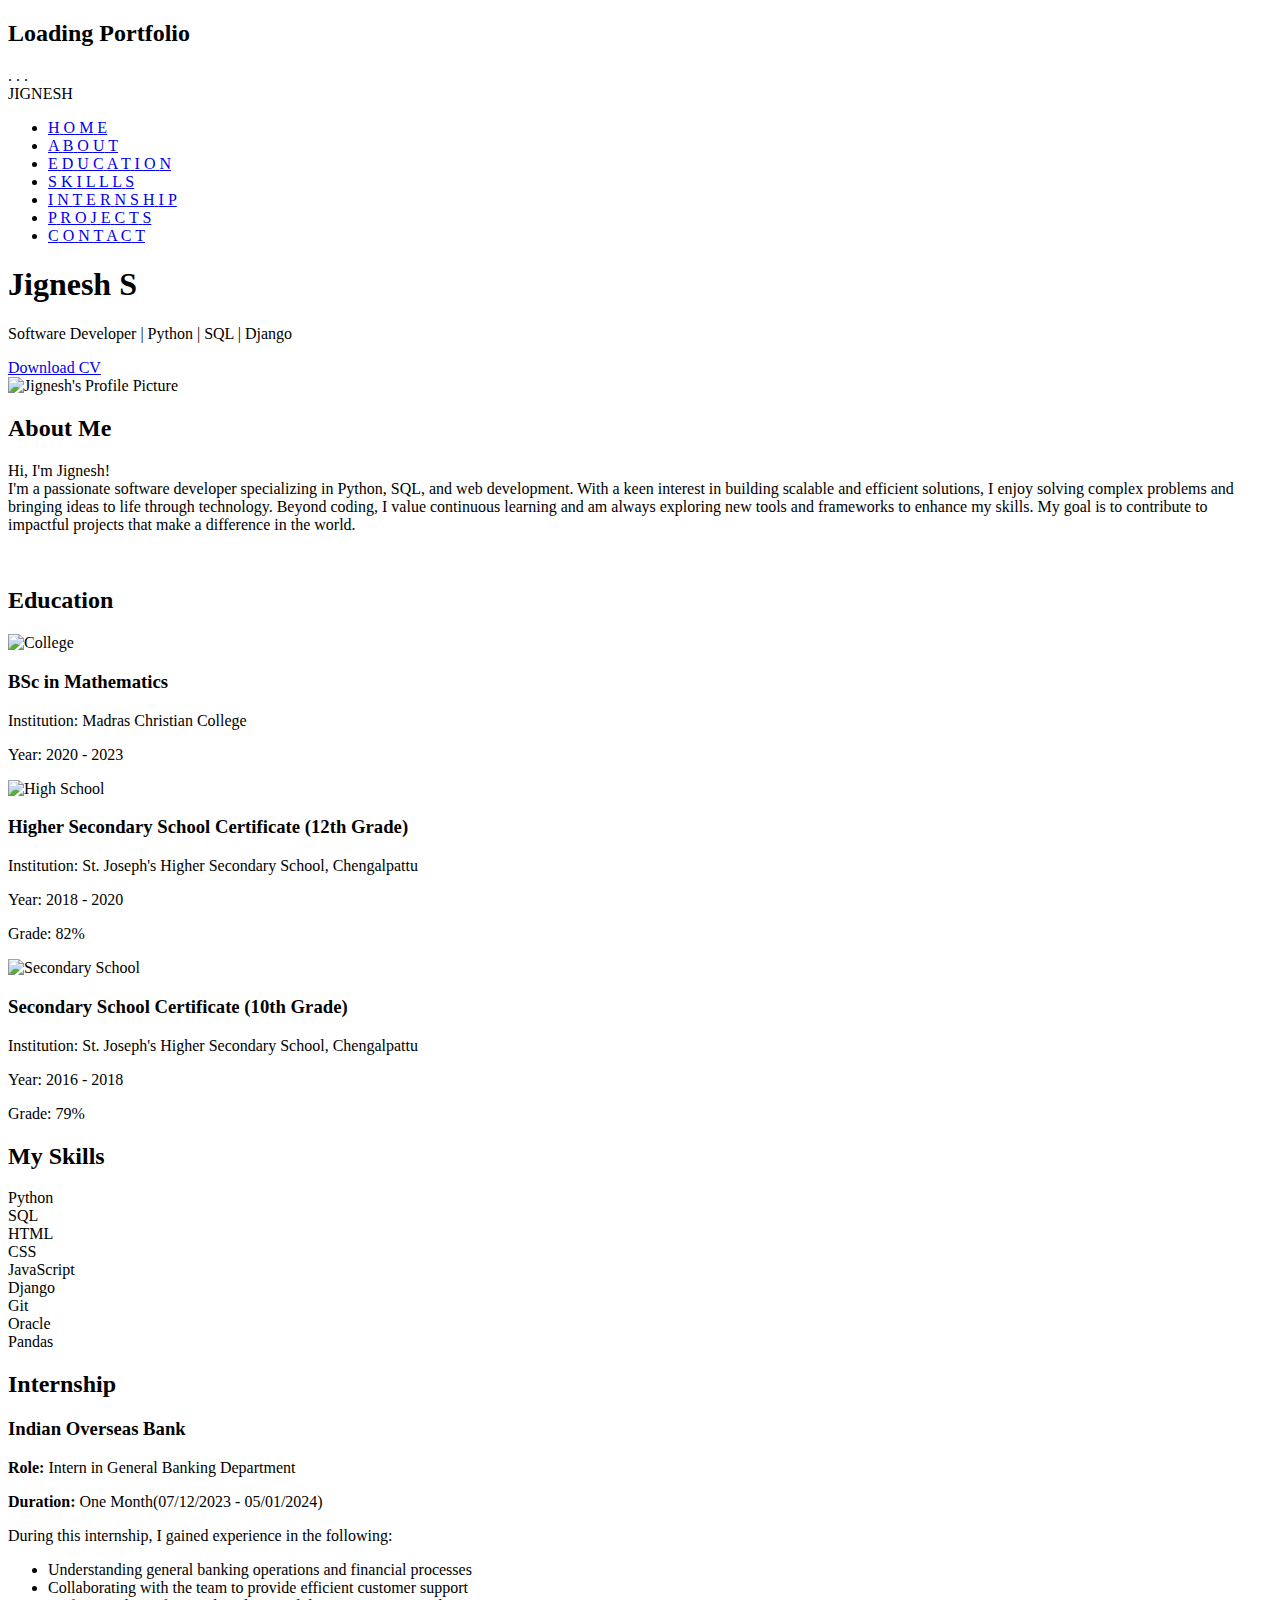
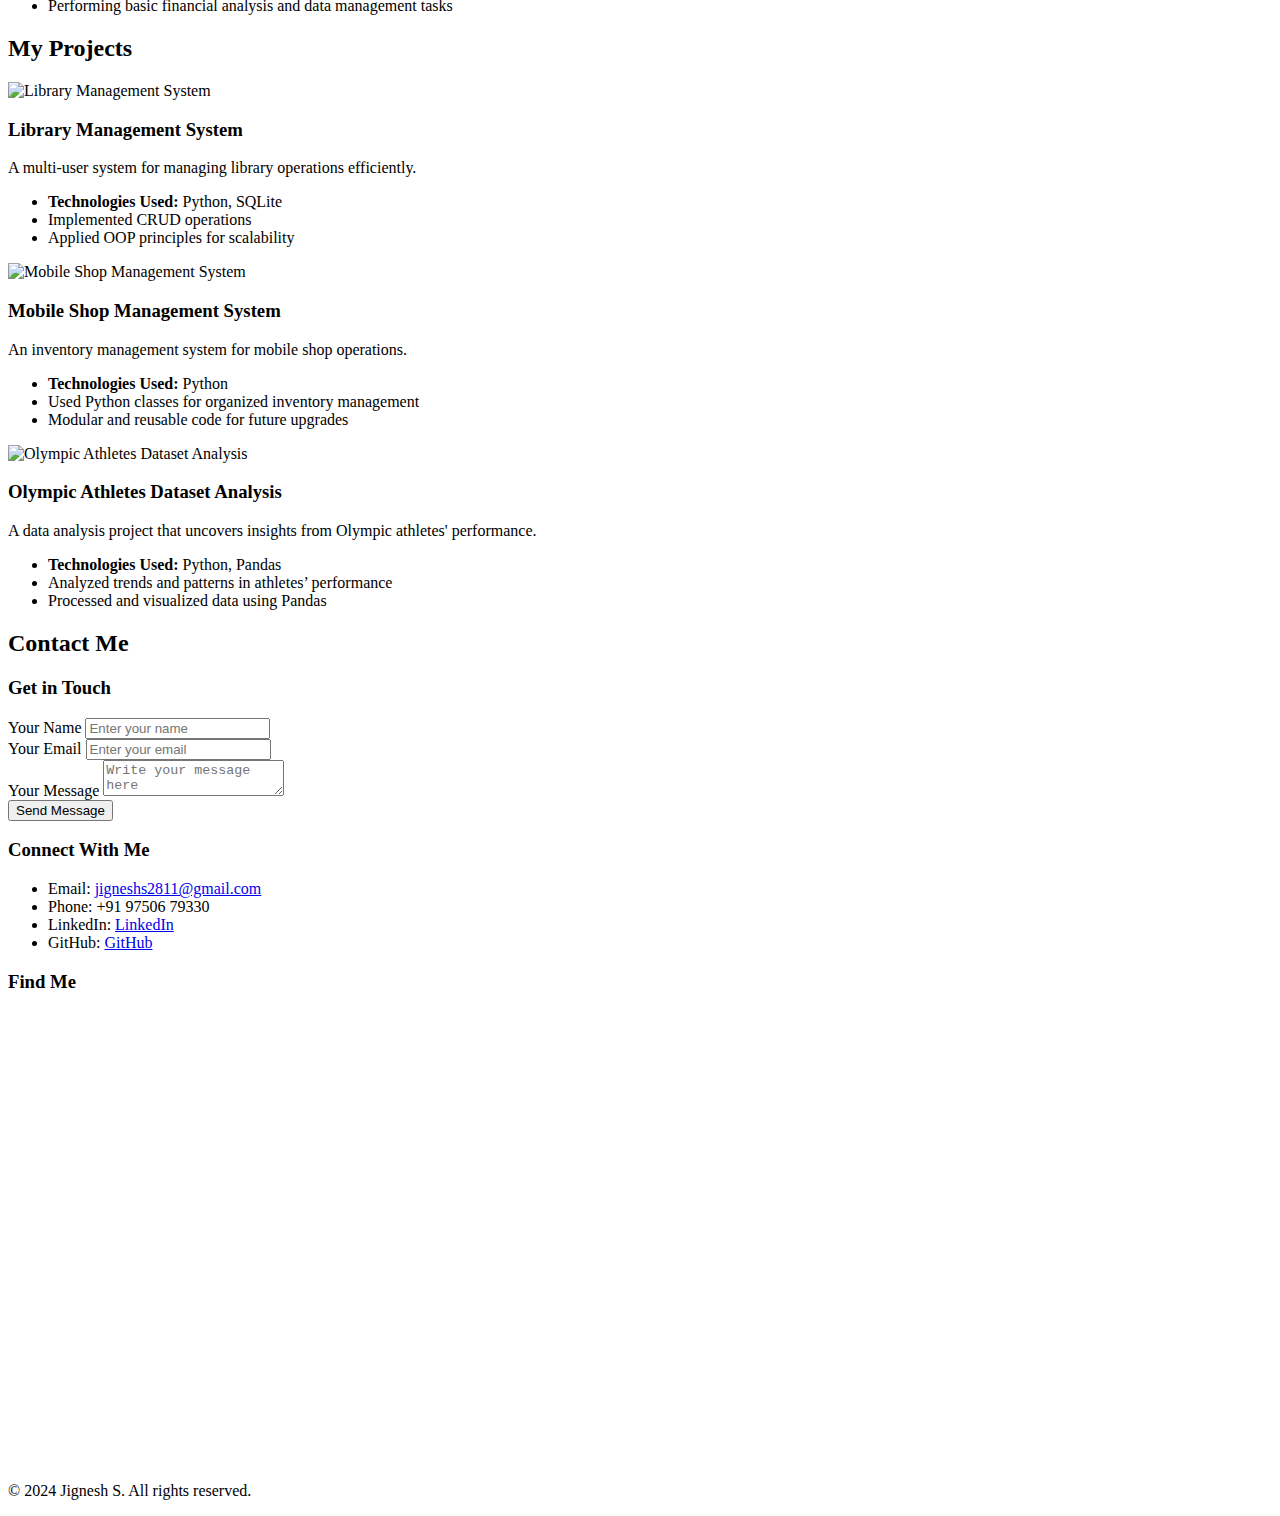
==== HTML/index.html @ a31beb32 "created css , created html and creted js" ====
<!DOCTYPE html>
<html lang="en">
<head>
  <meta charset="UTF-8">
  <meta name="viewport" content="width=device-width, initial-scale=1.0">
  <link rel="icon" href="../Assets/icon.png" type="image/png">
  <title>Jignesh's Protfolio</title>
  <link rel="stylesheet" href="../CSS/style.css">
  <link rel="stylesheet" href="../CSS/sidebar.css">
  <link rel="stylesheet" href="../CSS/loading.css">
</head>
<body>

  <div class="cursor"></div>

 <!-- Loading Screen -->
 <div id="loading-screen" class="loading-screen">
  <div class="loader"></div>
  <div class="loading-dots">
    <h2>Loading Portfolio </h2>
    <span>.</span>
    <span>.</span>
    <span>.</span>
  </div>
</div>

<!-- Main Content -->
<div id="main-content" class="hidden">
  <div class="main-container">
    <!-- Sticky Sidebar Navigation -->
     
    <div class="sidebar">
      <header class="branding">

        JIGNESH
      </header>
      
        <ul>
          <li>
            <a href="#home" id="home-link">
              <div class="menu-item">
                <span>H</span>
                <span>O</span>
                <span>M</span>
                <span>E</span>
            </div>
          </a>
        </li>
          <li>
            <a href="#about" id="about-link">
              <div class="menu-item">
                <span>A</span>
                <span>B</span>
                <span>O</span>
                <span>U</span>
                <span>T</span>
            </div>
          </a>
        </li>
          <li>
            <a href="#education" id="education-link">
              <div class="menu-item">
                <span>E</span>
                <span>D</span>
                <span>U</span>
                <span>C</span>
                <span>A</span>
                <span>T</span>
                <span>I</span>
                <span>O</span>
                <span>N</span>
            </div>
          </a>
        </li>
        <li>
          <a href="#skills" id="skills-link" class="nav-link">
            <div class="menu-item" data-section="skills">
              <span>S</span>
              <span>K</span>
              <span>I</span>
              <span>L</span>
              <span>L</span>
              <span>L</span>
              <span>S</span>
          </div>
        </a>
      </li>
        <li>
          <a href="#internship" id="internship-link">
            <div class="menu-item">
              <span>I</span>
              <span>N</span>
              <span>T</span>
              <span>E</span>
              <span>R</span>
              <span>N</span>
              <span>S</span>
              <span>H</span>
              <span>I</span>
              <span>P</span>
          </div>
        </a>
      </li>
        <li>
          <a href="#projects" id="project-link">
            <div class="menu-item">
              <span>P</span>
              <span>R</span>
              <span>O</span>
              <span>J</span>
              <span>E</span>
              <span>C</span>
              <span>T</span>
              <span>S</span>
          </div>
        </a>
      </li>
      <li>
        <a href="#contact" id="contact-link">
          <div class="menu-item">
            <span>C</span>
            <span>O</span>
            <span>N</span>
            <span>T</span>
            <span>A</span>
            <span>C</span>
            <span>T</span>
          </div>
        </a>
      </li>
    </ul>
  </div>
      

    <!-- Main Header Section -->
    <header class="content" id="home">
      <h1>Jignesh S</h1>
      <p>Software Developer | Python | SQL | Django</p>
    </header>
    <div class="cta">
      <a href="../Assets/JIGNESH 1.pdf" class="btn" download="jignesh.pdf">Download CV</a>
    </div>
  </div>
  <div class="about-right">
    <img src="../Assets/20240312_142357.jpg" alt="Jignesh's Profile Picture" class="profile-img">
  </div>

  <!-- About Me Section -->
  <section id="about">
    <div class="about-section" id="about-section">
      <div class="about-left">
        <h2>About Me</h2>
        <p class="content-1">
          Hi, I'm Jignesh! <br>
          I'm a passionate software developer specializing in Python, SQL, and web development. With a keen interest in building scalable and efficient solutions, I enjoy solving complex problems and bringing ideas to life through technology.
          Beyond coding, I value continuous learning and am always exploring new tools and frameworks to enhance my skills. My goal is to contribute to impactful projects that make a difference in the world.
        </p>
      </div>
      <div class="about-right">
        <p id="para">
        <img src="../Assets/Jignesh ..jpg" alt="" id="photo">
      </p>
      </div>
    </div>
  </section>


  <section id="education">
  <div class="education-section" id="education-section">
  <h2>Education</h2>
  <div class="education-grid" class="content-1">
    <!-- Education Item 1 -->
    <div class="education-item" id="item-1">
      <img src="../Assets/college.jpg" alt="College" class="education-img" />
      <div class="education-details">
        <h3>BSc in Mathematics</h3>
        <p>Institution: Madras Christian College</p>
        <p>Year: 2020 - 2023</p>
      </div>
    </div>

    <!-- Education Item 2 -->
    <div class="education-item" id="item-2">
      <img src="../Assets/school.jpg" alt="High School" class="education-img" />
      <div class="education-details">
        <h3>Higher Secondary School Certificate (12th Grade)</h3>
        <p>Institution: St. Joseph's Higher Secondary School, Chengalpattu</p>
        <p>Year: 2018 - 2020</p>
        <p>Grade: 82%</p>
      </div>
    </div>

    <!-- Education Item 3 -->
    <div class="education-item" id="item-3">
      <img src="../Assets/school.jpg" alt="Secondary School" class="education-img" />
      <div class="education-details">
        <h3>Secondary School Certificate (10th Grade)</h3>
        <p>Institution: St. Joseph's Higher Secondary School, Chengalpattu</p>
        <p>Year: 2016 - 2018</p>
        <p>Grade: 79%</p>
      </div>
    </div>
  </div>
</div>

    </div>
    
  </section>

   <section class="skills" id="skills">
  <h2>My Skills</h2>
  <div class="skill">
    <span>Python</span>
    <div class="progress-bar">
      <div class="progress" style="--width: 90%;"  data-width="90%"></div>
    </div>
  </div>
  <div class="skill">
    <span>SQL</span>
    <div class="progress-bar">
      <div class="progress" style="--width: 90%;"  data-width="90%"></div>
    </div>
  </div>
  <div class="skill">
    <span>HTML</span>
    <div class="progress-bar">
      <div class="progress" style="--width: 95%;" data-width="95%" ></div>
    </div>
  </div>
  <div class="skill">
    <span>CSS</span>
    <div class="progress-bar">
      <div class="progress" style="--width: 85%;"  data-width="85%"></div>
    </div>
  </div>
  <div class="skill">
    <span>JavaScript</span>
    <div class="progress-bar">
      <div class="progress" style="--width: 80%;"  data-width="80%"></div>
    </div>
  </div>
  <div class="skill">
    <span>Django</span>
    <div class="progress-bar">
      <div class="progress" style="--width: 75%;" data-width="75%" ></div>
    </div>
  </div>
  <div class="skill">
    <span>Git</span>
    <div class="progress-bar">
      <div class="progress" style="--width: 75%;" data-width="75%" ></div>
    </div>
  </div>
  <div class="skill">
    <span>Oracle</span>
    <div class="progress-bar">
      <div class="progress" style="--width: 85%;" data-width="85%"></div>
    </div>
  </div>
  <div class="skill">
    <span>Pandas</span>
    <div class="progress-bar">
      <div class="progress" style="--width: 75%;" data-width="75%" ></div>
    </div>
  </div>
</section>

    </section>


    <section class="internship" id="internship">
      <h2>Internship</h2>
      <div class="internship-container">
        <!-- Internship 1 -->
        <div class="internship-card">
          <h3>Indian Overseas Bank</h3>
          <p><strong>Role:</strong> Intern in General Banking Department</p>
          <p><strong>Duration:</strong> One Month(07/12/2023 - 05/01/2024)</p>
          <p>
            During this internship, I gained experience in the following:
            <ul>
              <li>Understanding general banking operations and financial processes</li>
              <li>Collaborating with the team to provide efficient customer support</li>
              <li>Performing basic financial analysis and data management tasks</li>
            </ul>
          </p>
        </div>
     </div>
    </section>


    <section id="projects">
      <section id="projects">
        <h2 id="heading">My Projects</h2>
        <div class="projects-container">
          <!-- Library Management System -->
          <div class="project-card">
            <img src="../Assets/janko-ferlic-sfL_QOnmy00-unsplash.jpg" alt="Library Management System" />
            <h3>Library Management System</h3>
            <p>A multi-user system for managing library operations efficiently.</p>
            <ul>
              <li><strong>Technologies Used:</strong> Python, SQLite</li>
              <li>Implemented CRUD operations</li>
              <li>Applied OOP principles for scalability</li>
            </ul>
          </div>
      
          <!-- Mobile Shop Management System -->
          <div class="project-card">
            <img src="../Assets/5.jpg" alt="Mobile Shop Management System" />
            <h3>Mobile Shop Management System</h3>
            <p>An inventory management system for mobile shop operations.</p>
            <ul>
              <li><strong>Technologies Used:</strong> Python</li>
              <li>Used Python classes for organized inventory management</li>
              <li>Modular and reusable code for future upgrades</li>
            </ul>
          </div>
      
          <!-- Olympic Athletes Dataset Analysis -->
          <div class="project-card">
            <img src="../Assets/markus-spiske-iar-afB0QQw-unsplash.jpg" alt="Olympic Athletes Dataset Analysis" />
            <h3>Olympic Athletes Dataset Analysis</h3>
            <p>A data analysis project that uncovers insights from Olympic athletes' performance.</p>
            <ul>
              <li><strong>Technologies Used:</strong> Python, Pandas</li>
              <li>Analyzed trends and patterns in athletes’ performance</li>
              <li>Processed and visualized data using Pandas</li>
            </ul>
          </div>
        </div>
      </section>
      
    </section>

      <!-- Contact Section -->
       <section id="contact-1">
<section id="contact">
  <h2 class="section-title">Contact Me</h2>

  <!-- Container for contact form and details -->
  <div class="contact-container">
    <!-- Contact Form -->
    <div class="contact-form">
      <h3>Get in Touch</h3>
      <form id="contact-form">
        <div class="form-group">
          <label for="name">Your Name</label>
          <input type="text" id="name" name="name" placeholder="Enter your name" required />
        </div>
        <div class="form-group">
          <label for="email">Your Email</label>
          <input type="email" id="email" name="email" placeholder="Enter your email" required />
        </div>
        <div class="form-group">
          <label for="message">Your Message</label>
          <textarea id="message" name="message" placeholder="Write your message here" required></textarea>
        </div>
        <button type="submit">Send Message</button>
      </form>
    </div>

    <!-- Contact Info -->
    <div class="contact-info">
      <h3>Connect With Me</h3>
      <ul>
        <li>Email: <a href="mailto:jigneshs2811@gmail.com">jigneshs2811@gmail.com</a></li>
        <li>Phone: +91 97506 79330</li>
        <li>LinkedIn: <a href="https://www.linkedin.com/in/jignesh2811/" target="_blank">LinkedIn</a></li>
        <li>GitHub: <a href="https://github.com/your-profile" target="_blank">GitHub</a></li>
      </ul>
    </div>
  </div>
</section>
</section>

      
        <!-- Optional: Embed Map (if needed) -->
        <div class="map-container">
          <h3>Find Me</h3>
          <iframe src="https://www.google.com/maps/embed?pb=YOUR_MAP_LINK_HERE" width="600" height="450" frameborder="0" style="border:0" allowfullscreen></iframe>
        </div>
      </section>
      

    <footer>
      <p>© 2024 Jignesh S. All rights reserved.</p>
    </footer>
  </div>


  <script src="../JS/scripts.js"></script>
  
</body>
</html>
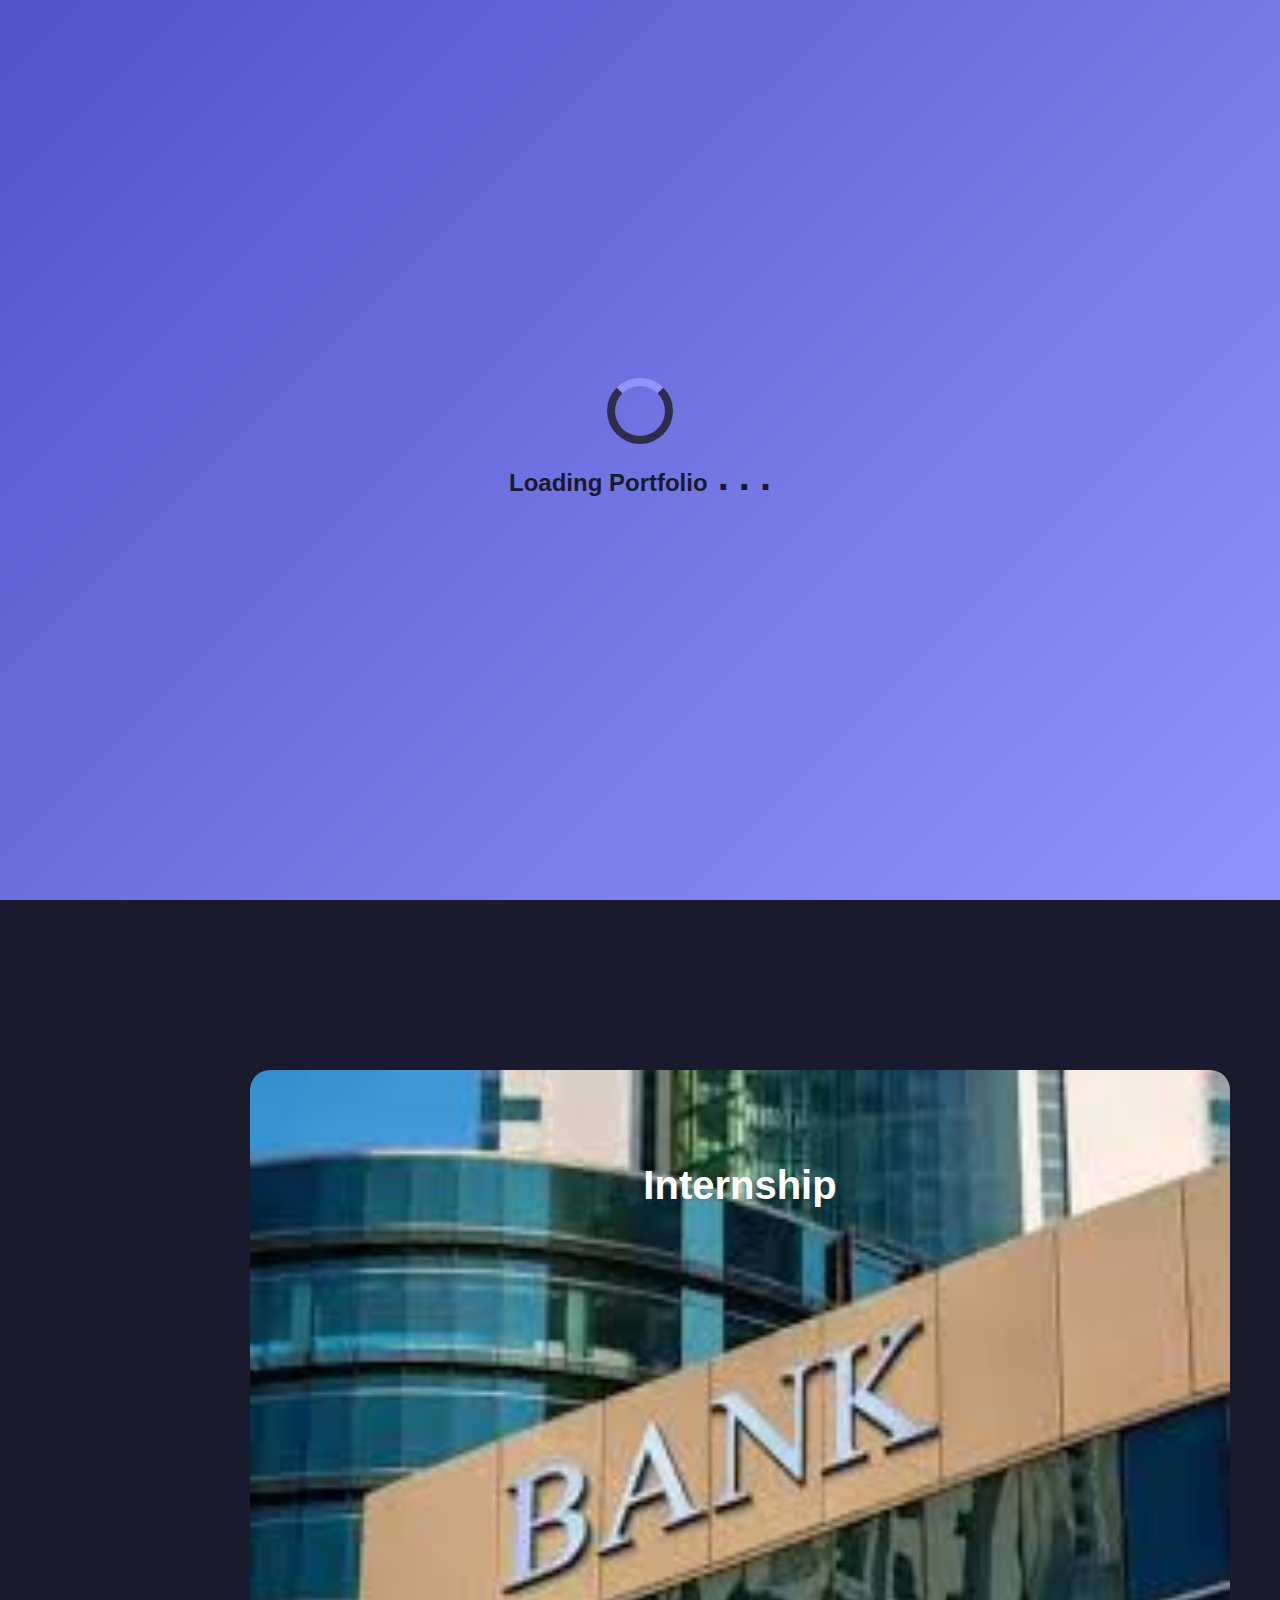
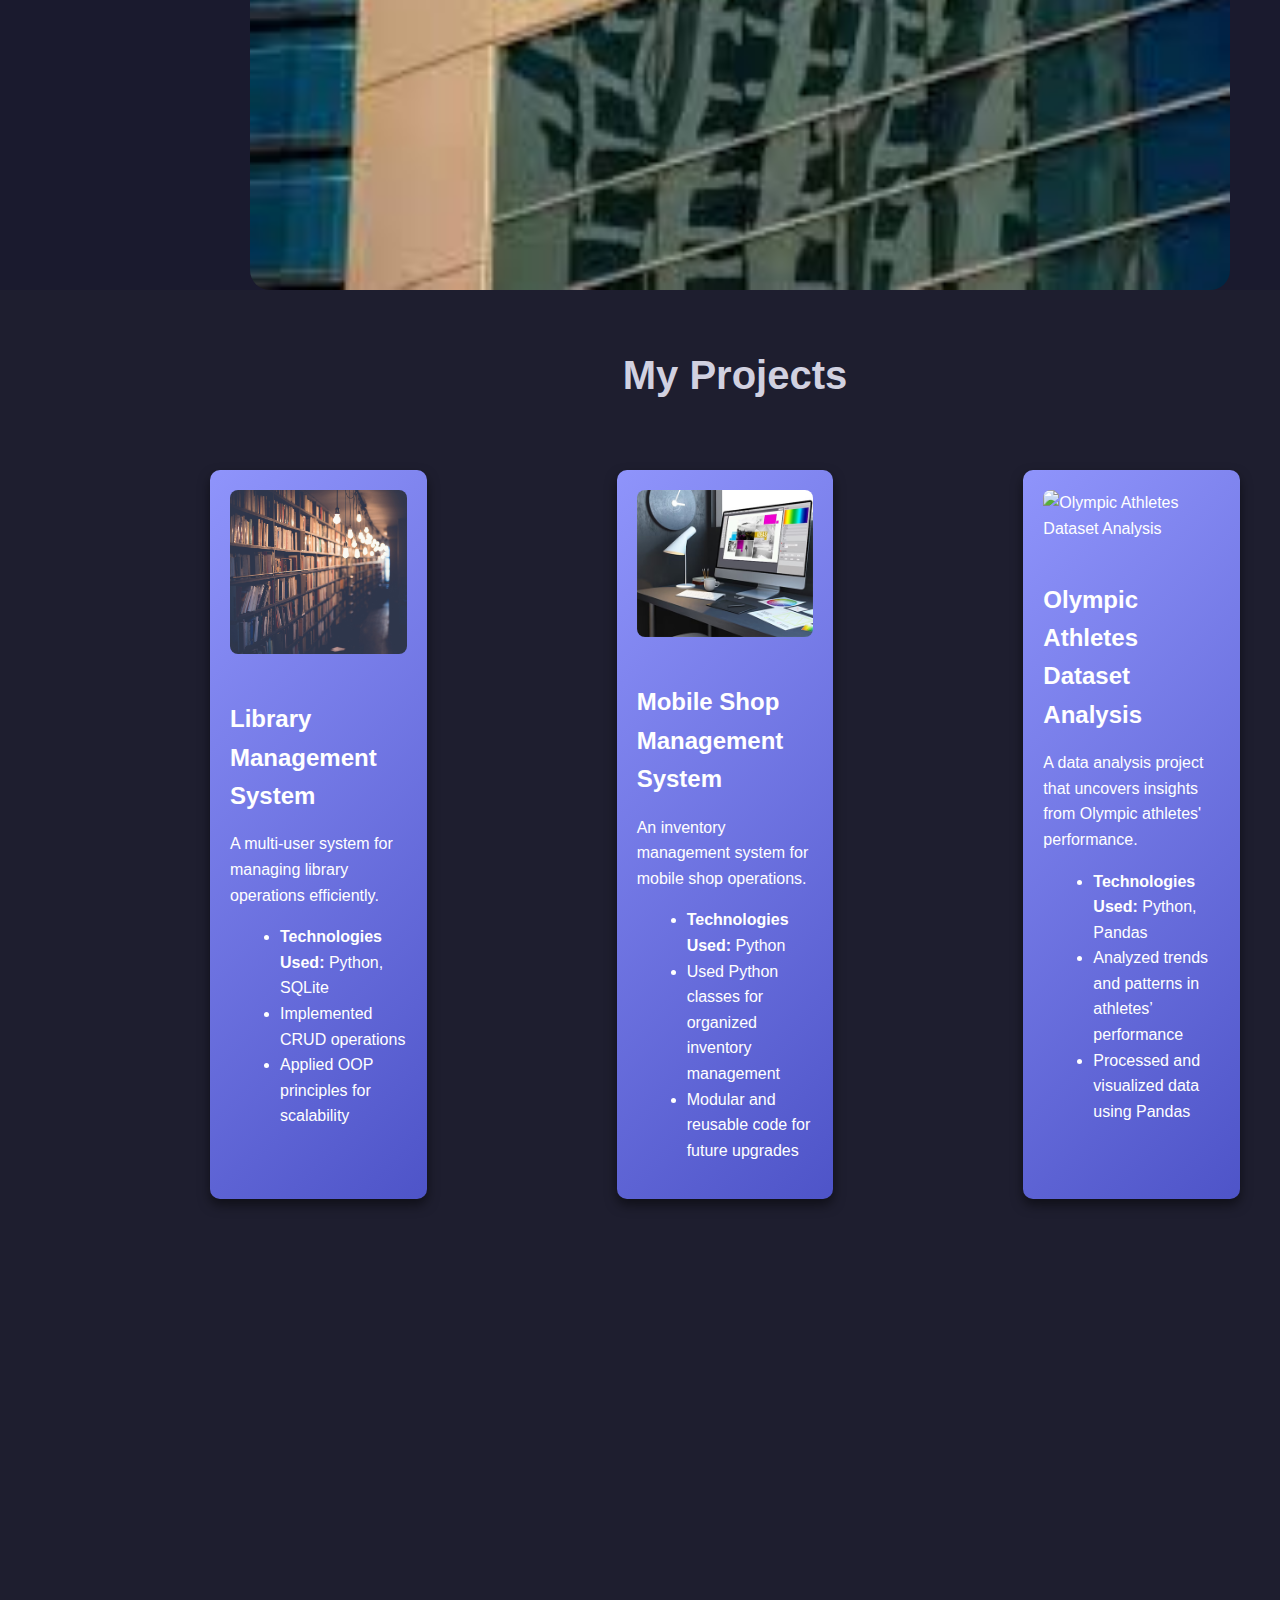
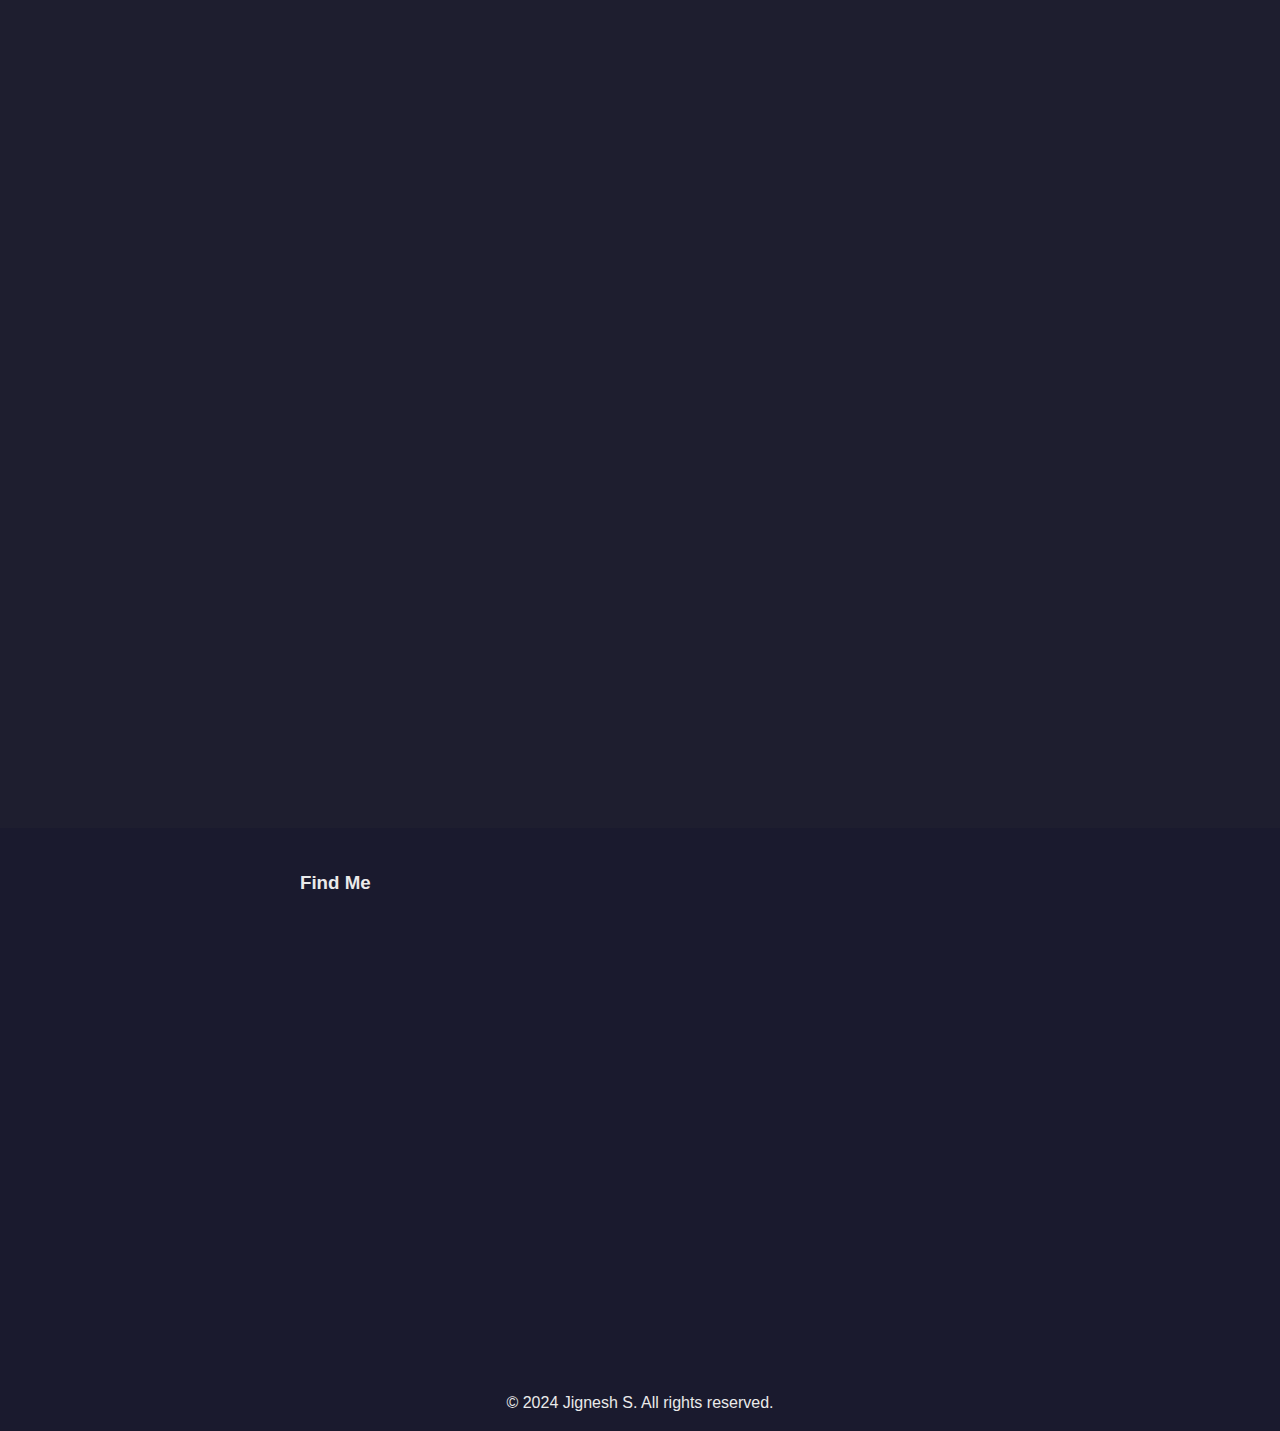
==== commit 8b6f8540: "image1, image2, image3, resume, image4, image5, image6, image7, image8, image9, image10, image11, im" ====
--- a/HTML/index.html
+++ b/HTML/index.html
@@ -6,7 +6,7 @@
   <link rel="icon" href="../Assets/icon.png" type="image/png">
   <title>Jignesh's Protfolio</title>
   <link rel="stylesheet" href="../CSS/style.css">
-  <link rel="stylesheet" href="../CSS/sidebar.css">
+  <link rel="stylesheet" href="../CSS/sildebar.css">
   <link rel="stylesheet" href="../CSS/loading.css">
 </head>
 <body>
@@ -389,7 +389,7 @@
   </div>
 
 
-  <script src="../JS/scripts.js"></script>
+  <script src="../JS/scirpts.js"></script>
   
 </body>
 </html>--- a/CSS/style.css
+++ b/CSS/style.css
@@ -0,0 +1,665 @@
+/* General Styles */
+body {
+    margin: 0;
+    font-family: 'Poppins', sans-serif;
+    line-height: 1.6;
+    background: #1a1a2e; 
+    color: #eaeaea; /* Light text color for readability */
+    /* overflow: hidden; */
+    scroll-behavior: smooth;
+    /* cursor: pointer; */
+  }
+  
+  html {
+    scroll-behavior: smooth;
+  }
+  
+  .cursor {
+    position: fixed;
+    top: 0;
+    left: 0;
+    width: 30px;
+    height: 30px;
+    background-color: rgba(255, 255, 255, 0.2);
+    border: 2px solid rgba(255, 255, 255, 0.5);
+    border-radius: 50%;
+    pointer-events: none; /* Prevent interaction with the circle */
+    transition: transform 0.1s ease-out; /* Smooth movement */
+    z-index: 1000;
+    transform: translate(-50%, -50%);
+    /* box-shadow: 0 0 10px rgba(255, 255, 255, 0.8); */
+  }
+   
+  
+  .content {
+    flex: 1;
+    display: flex;
+    flex-direction: column;
+    justify-content: center;
+    align-items: center;
+    text-align: center;
+    background: #232343; /* Dark background */
+    color: #eaeaea; /* Light text color */
+    padding: 0px;
+  }
+  
+  .content h1 {
+    font-size: 3.5rem;
+    margin-bottom: 10px;
+  }
+  
+  .content p {
+    font-size: 1.5rem;
+    font-weight: 300;
+  }
+  
+  /* About Section */
+  .about-section {
+    display: flex;
+    justify-content: center;
+    align-items: center;
+    text-align: center;
+    background: linear-gradient(135deg, #8f94fb, #4e54c8); /* Darker section background */
+    border-radius: 10px;
+    box-shadow: 0px 5px 10px rgba(0, 0, 0, 0.6); /* Dark shadow */
+    /* margin: 200px; */
+    height: 90vh;
+    margin-left: 250px;
+    margin-right: 50px;
+    transition: box-shadow 0.3s ease, background 0.3s ease;
+    position: relative;
+    margin-top: 0px;
+    
+  }
+  
+  .about-section:hover {
+    background: linear-gradient(135deg, #4e54c8, #8f94fb); /* Reverse the gradient on hover */
+  }
+  
+  .cta .btn {
+    position: absolute;
+    left: 45%;
+    bottom: 27%;
+    display: flex;
+    justify-content: center;
+    /* display: inline-block; */
+    padding: 10px 20px;
+    margin-right: 10px;
+    background-color: rgba(143, 148, 251, 0.6);
+    color: #fff;
+    text-decoration: none;
+    border-radius: 5px;
+    font-weight: bold;
+  }
+  
+  
+  #about{
+    height: 120vh;
+    /* flex: 1; */
+    display: flex;
+    justify-content: center;
+    align-items: center;
+    text-align: center;
+    /* margin-top: 50px; */
+  }
+  
+  .about-left {
+    flex: 1;
+    padding: 20px;
+    color: #eaeaea;
+  }
+  
+  .about-left h2 {
+    color: #333; 
+    margin-bottom: 20px;
+    text-transform: uppercase;
+    letter-spacing: 2px;
+    font-size: 2rem;
+  }
+  
+  .about-left p {
+    font-size: 1.2rem;
+    color: #d1d1e0; 
+  } 
+  
+  .about-right{
+    margin-right: 10px;
+  }
+  
+  
+  #photo{
+    width: 20vw;
+    height: 60vh;
+    border-radius: 10px;
+    border-bottom: 15px solid #232343;
+    border-right: 15px solid #232343;
+    animation: zoominout 3s ease-in-out infinite;
+    transform: scale(1.05); 
+  
+  }
+  
+  
+  .profile-img {
+    position: absolute;
+    top: 30%;
+    right: 5%;
+    width: 300px;
+    height: 350px;
+    border-radius: 50%; /* Makes it circular */
+    border: 6px solid #8f94fb; /* Vibrant border */
+    box-shadow: 0 8px 16px rgba(143, 148, 251, 0.6); /* Colored shadow */
+    animation: moveUpDown 3s ease-in-out infinite; /* Apply animation */
+    background-image: url(../Assets/banner_shape.png);
+    background-attachment: fixed;
+  }
+  
+  
+  @keyframes moveUpDown {
+    0%{
+      transform: translateY(0);
+    }
+    50%{
+      transform: translateY(-20px);
+    }
+    100%{
+      transform: translateY(0);
+    }
+    
+  }
+  
+  
+  
+  /* Keyframes for Up and Down Movement */
+  @keyframes zoominout {
+    0% {
+      transform: scale(1); /* Start at original position */
+    }
+    50% {
+      transform: scale(1.05); /* Move up */
+    }
+    100% {
+      transform: scale(1); /* Move back to the original position */
+    }
+  }
+  
+  @keyframes rotate {
+    0% {
+      transform: rotatey(0deg);
+    }
+    100% {
+      transform: rotatey(360deg);
+    }
+  }
+  
+  /* Education Section */
+  .education-section {
+    /* display: none; */
+    position: relative;
+    margin-left: 250px;
+    margin-right: 50px;
+    /* margin-top: 53px; */
+    margin-bottom: 20px;
+    padding: 40px;
+    background: linear-gradient(135deg, rgba(143, 148, 251, 0.9), rgba(78, 84, 200, 0.9)); /* Stronger gradient */
+    border-radius: 10px;
+    box-shadow: 0px 6px 12px rgba(0, 0, 0, 0.8);
+    color: #d1d1e0;
+    /* margin: 20px; */
+    /* animation: moveUpDown 3s ease-in-out infinite; */
+  }
+  
+  .education-section:hover{
+    background: linear-gradient(135deg, rgba(78, 84, 200, 0.9), rgba(143, 148, 251, 0.9));
+    /* transform: scale(1); */
+  }
+  
+  .education-section h2 {
+    font-size: 2.5rem;
+    color: #333;
+    text-transform: uppercase;
+    letter-spacing: 2px;
+    margin-bottom: 20px;
+    text-align: center;
+  }
+  
+  
+  /* Grid Layout for Education Items */
+  .education-grid {
+    display: grid;
+    grid-template-columns: 1fr 1fr; /* Two items in each row */
+    gap: 20px; /* Space between items */
+    /* position: relative; */
+  }
+  
+  .education-item {
+    display: flex;
+    align-items: center;
+    gap: 15px; /* Space between image and details */
+    background: linear-gradient(135deg, #232343, #393960);
+    padding: 20px;
+    border-radius: 10px;
+    box-shadow: 0 4px 8px rgba(0, 0, 0, 0.6);
+    /* animation: moveUpDown 3s ease-in-out infinite; */
+    transition: transform 0.5s ease-in-out;
+  }
+  
+  .education-item:hover{
+    background: linear-gradient(135deg, #393960, #232343);
+    transform: translateY(-30px);
+  }
+  
+  
+  .education-item.visible {
+    opacity: 1; 
+    transform: translateY(0); /* Make visible and slide up */
+  }
+  
+  /* Education Images */
+  .education-img {
+    width: 100px;
+    height: 100px;
+    border-radius: 10px;
+    object-fit: cover; /* Maintain aspect ratio, fill the box */
+    box-shadow: 0 4px 8px rgba(0, 0, 0, 0.6);
+    animation: float 3s ease-in-out infinite;
+  }
+  
+  /* Floating Animation for Images */
+  @keyframes float {
+    0% {
+      transform: translateY(0);
+    }
+    50% {
+      transform: translateY(-10px);
+    }
+    100% {
+      transform: translateY(0);
+    }
+  }
+  
+  /* Education Details */
+  .education-details h3 {
+    font-size: 1.5rem;
+    color: #fff;
+    margin-bottom: 10px;
+  }
+  
+  .education-details p {
+    font-size: 1.2rem;
+    color: #d1d1e0;
+  }
+  
+  
+   .content-1 {
+    opacity: 0;
+    transform: translateY(20px);
+    transition: all 0.5s ease-in-out;
+  }
+  
+  .content-1.animate {
+    opacity: 1;
+    transform: translateY(0);
+  }
+  
+  
+  /* #skills-link{
+    display: block;
+    margin: 20px;
+  } */
+  
+  
+  .skills {
+    margin-top: 5rem;
+    margin-left: 250px;
+    margin-right: 50px;
+    height: 110vh;
+  }
+  
+  
+  
+  .skills h2 {
+    font-size: 2rem;
+    margin-bottom: 2rem;
+    text-align: center;
+    color: #8f94fb; /* Gradient color for the heading */
+  }
+  
+  .skill {
+    margin-bottom: 1.5rem;
+  }
+  
+  .skill span {
+    display: block;
+    margin-bottom: 0.5rem;
+    font-weight: bold;
+    font-size: 1rem;
+    color: #fff;
+  }
+  
+  .progress-bar {
+    background: #2c2f33;
+    border-radius: 10px;
+    height: 12px;
+    width: 100%;
+    position: relative;
+    overflow: hidden;
+  }
+  
+  .progress {
+    background: linear-gradient(135deg, #8f94fb, #4e54c8); /* Gradient color */
+    height: 100%;
+    width: 0%; /* Default width for animation */
+    transition: width 1.5s ease-in-out; /* Smooth animation */
+    /* transform: scaleX(0); */
+    /* transform-origin: left; */
+    /* transition: transform 1s ease-out; */
+    /* animation: fill 3s ease-in-out forwards; */
+    /* opacity: 0; */
+  }
+  
+  /* .progress.animated {
+    width: var(--widht);
+    opacity: 1;
+  }
+  
+  
+  @keyframes fill {
+    from{
+      width: 0%;
+      opacity: 0;
+    }
+    to {
+      width: var(--width); 
+      opacity: 1;
+    }
+  } */
+  
+  
+  .internship {
+    padding: 50px;
+    background: linear-gradient(135deg, rgba(143, 148, 251, 0.9), rgba(78, 84, 200, 0.9)); 
+    text-align: center;
+    margin-left: 250PX;
+    margin-right: 50px;
+    border-radius: 20px;
+    height: 80vh;
+    background-image: url(../Assets/bank.jpg);
+    background-repeat: no-repeat;
+    background-size: 100% 100%;
+    animation: moveUpDown 3s ease-in-out infinite;
+  }
+  
+  #internship:hover{
+    background: linear-gradient(135deg, rgba(78, 84, 200, 0.9), rgba(143, 148, 251, 0.9),); 
+  }
+  
+  .internship h2 {
+    font-size: 2.5rem;
+    margin-bottom: 20px;
+    color: #ffffff;
+  }
+  
+  .internship-container {
+    display: flex;
+    flex-wrap: wrap;
+    justify-content: center;
+    gap: 20px;
+  }
+  
+  .internship-card {
+    background: linear-gradient(135deg, #8f94fb, #ffffff);
+    border: 1px solid #ddd;
+    border-radius: 10px;
+    padding: 20px;
+    max-width: 400px;
+    box-shadow: 0px 4px 8px rgba(0, 0, 0, 0.1);
+    transition: transform 0.3s ease, box-shadow 0.3s ease;
+    opacity: 0;
+    transform: translateY(20px);
+    transition: all 0.6s ease-in-out;
+  }
+  
+  .internship-card:hover {
+    transform: translateY(-10px);
+    box-shadow: 0px 8px 16px rgba(0, 0, 0, 0.2);
+    background: linear-gradient(135deg, #ffffff, #8f94fb);
+  }
+  
+  .internship-card.animate {
+    opacity: 1;
+    transform: translateY(0);
+  }
+  
+  .internship-card h3 {
+    font-size: 1.8rem;
+    color: #4e54c8;
+    margin-bottom: 10px;
+  }
+  
+  .internship-card p {
+    font-size: 1rem;
+    color: #2c2f33;
+    line-height: 1.6;
+  }
+  
+  .internship-card ul {
+    text-align: left;
+    padding-left: 20px;
+  }
+  
+  .internship-card ul li {
+    margin: 5px 0;
+    color: #393960;
+  }
+  
+  
+  #projects {
+    background-color: #1e1e2f;
+    color: #ffffff;
+    padding: 10px 20px;
+  }
+  
+  .projects-container {
+    display: grid;
+    grid-template-columns: repeat(auto-fit, minmax(100px, 1fr));
+    /* justify-content: center; */
+    gap: 20px;
+  }
+  
+  #heading{
+    font-size: 2.5rem;
+    text-align: center;
+    margin-right: -190px;
+    color: #d1d1e0;
+  }
+  
+  
+  .project-card {
+    background: linear-gradient(135deg, #8f94fb, #4e54c8);
+    border-radius: 10px;
+    box-shadow: 0px 6px 12px rgba(0, 0, 0, 0.5);
+    padding: 20px;
+    color: #ffffff;
+    transition: transform 0.3s, box-shadow 0.3s;
+    overflow: hidden;
+    /* position: relative; */
+    /* margin-right: 50px; */
+    margin-left: 170px;
+  }
+  
+  .project-card:hover {
+    transform: translateY(-10px);
+    box-shadow: 0px 10px 20px rgba(0, 0, 0, 0.8);
+    background: linear-gradient(135deg, #4e54c8, #8f94fb);
+  }
+  
+  .project-card img {
+    width: 100%;
+    border-radius: 8px;
+    margin-bottom: 15px;
+    transition: transform 0.5s ease-in-out; /* Zoom effect */
+  }
+  
+  .project-card img:hover {
+    transform: scale(1.05); /* Slight zoom on hover */
+  }
+  
+  .project-card h3 {
+    margin-bottom: 10px;
+    font-size: 1.5rem;
+    font-weight: bold;
+  }
+  
+  .project-card ul {
+    list-style: disc;
+    margin-left: 10px;
+  }
+  
+  .project-card {
+    transform: translateY(30px);
+    /* opacity: 0; */
+    transition: transform 0.5s ease, opacity 0.5s ease;
+  }
+  
+  #contact-1{
+    padding: 80px 0px;
+    background-color: #1e1e2f;
+  }
+  /* Contact Page Section */
+  #contact {
+    background-color: #1e1e2f;
+    padding: 50px 20px;
+    text-align: center;
+    opacity: 0;
+    transform: translateY(50px);
+    transition: opacity 0.6s ease, transform 0.6s ease; /* Animation for fade-in and slide-up */
+    /* margin-right: 50px; */
+    margin-left: 250px;
+  }
+  
+  /* Animation for when the contact section comes into view */
+  #contact.show {
+    opacity: 1;
+    transform: translateY(0);
+  }
+  
+  .section-title {
+    font-size: 2.5rem;
+    margin-bottom: 20px;
+    color: #d1d1e0;
+  }
+  
+  /* Contact Form Styles */
+  .contact-container {
+    display: flex;
+    justify-content: space-between;
+    gap: 30px;
+    flex-wrap: wrap;
+    margin-top: 30px;
+  }
+  
+  /* Form section */
+  .contact-form {
+    width: 45%;
+    background: linear-gradient(135deg, #8f94fb, #ffffff);
+    padding: 20px;
+    border-radius: 8px;
+    box-shadow: 0 5px 15px rgba(0, 0, 0, 0.1);
+  }
+  
+  .contact-form:hover{
+    background: linear-gradient(135deg, #ffffff, #8f94fb);
+  }
+  
+  .contact-form h3 {
+    margin-bottom: 20px;
+    font-size: 1.5rem;
+    color: #4e54c8;
+  }
+  
+  .form-group {
+    margin-bottom: 15px;
+    text-align: left;
+  }
+  
+  .form-group label {
+    display: block;
+    margin-bottom: 5px;
+    font-size: 1.1rem;
+    color: #555;
+  }
+  
+  .form-group input, .form-group textarea {
+    width: 99%;
+    padding: 10px;
+    margin-top: 5px;
+    border-radius: 5px;
+    border: 1px solid #ddd;
+  }
+  
+  textarea {
+    height: 150px;
+    resize: vertical;
+  }
+  
+  button {
+    background-color: #4e54c8;
+    color: white;
+    padding: 12px 20px;
+    border: none;
+    border-radius: 5px;
+    cursor: pointer;
+    font-size: 1rem;
+    transition: background-color 0.3s ease;
+  }
+  
+  button:hover {
+    background-color: #8f94fb;
+  }
+  
+  /* Contact Info Section */
+  .contact-info {
+    width: 48%;
+    text-align: left;
+  }
+  
+  .contact-info h3 {
+    margin-bottom: 20px;
+    font-size: 1.5rem;
+    color: #d1d1e0;
+  }
+  
+  .contact-info ul {
+    list-style-type: none;
+    padding: 0;
+    line-height: 1.8;
+  }
+  
+  .contact-info ul li {
+    margin-bottom: 10px;
+  }
+  
+  .contact-info ul li a {
+    color: #4e54c8;
+    text-decoration: none;
+  }
+  
+  .contact-info ul li a:hover {
+    text-decoration: underline;
+  }
+  
+  /* Map Container */
+  .map-container {
+    margin-top: 40px;
+    margin-left: 300px;
+  }
+  
+  .map-container iframe {
+    border-radius: 8px;
+  }
+  
+  footer{
+    display: flex;
+    justify-content: center;
+  }
+    --- a/CSS/sildebar.css
+++ b/CSS/sildebar.css
@@ -0,0 +1,339 @@
+.branding {
+    position: fixed;
+    top: 0px;
+    left: 0px;
+    width: 200px;
+    text-align: center;
+    background: linear-gradient(135deg, #232343, #393960);
+    color: #8f94fb; /* Vibrant text */
+    padding: 20px 0;
+    font-size: 2rem;
+    font-weight: bold;
+    border-bottom: 1px solid #393960; /* Subtle separator */
+    z-index: 100;
+  }
+  
+  /* Main Section */
+  .main-container {
+    display: flex;
+    height: 100vh; /* Full viewport height */
+  }
+  
+  .sidebar {
+    position: fixed; /* Make the sidebar sticky */
+    top: 80px;
+    left: 0px;
+    background: linear-gradient(135deg, #232343, #393960); /* Sidebar gradient */
+    width: 200px;
+    height: calc(100vh - 80px); /* Full viewport height */
+    display: flex;
+    flex-direction: column;
+    justify-content: center;
+    padding: 10px, 0;
+  }
+  
+  .sidebar ul {
+    list-style: none;
+    padding: 0;
+    margin: 0;
+    width: 100%;
+  }
+  
+  .sidebar ul li {
+    margin: 15px 0;
+    transition: transform 0.3s ease, background 0.3s ease;
+    /*display: block;
+    text-align: center;
+    font-weight: bold;
+    position: relative;
+    padding: 10px 15px; */
+  }
+  
+  
+  .sidebar ul li a{
+    color: #eaeaea; /* Light text color */
+    text-decoration: none;
+    border-radius: 0%;
+    padding: 15px 10px;
+    /* border: 1px solid black; */
+    /* width: 30px; */
+    display: block;
+    transition: background 0.3s;
+  }
+  
+  
+  
+  .sidebar ul li a {
+    border-radius: 0%;
+    transition: transform 0.5s ;
+    text-align: center;
+  }
+  
+  
+  
+  .sidebar ul li a:hover {
+    background: #4e54c8; /* Vibrant hover effect */
+    color: #fff;
+    /* transform: scale(1.1); */
+  }
+  
+  .sidebar ul li a {
+    text-align: center;
+    font-weight: bold;
+    text-align: center;
+  }
+  
+  .menu-item {
+    /* font-size: 2rem; */
+    font-weight: bold;
+    cursor: pointer;
+    display: inline-block;
+    display: flex;
+    gap: 2px;
+    justify-content: center;
+  }
+  
+  .menu-item span {
+    display: inline-block;
+    transition: transform 0.6s ease-in-out; /* Smooth individual animation */
+  }
+  
+
+  #home-link:hover span {
+    transform: rotateX(360deg); /* Rotate on X-axis for a 3D lock effect */
+  }
+  
+#home-link span:nth-child(1) {
+    transition-delay: 0s;
+  }
+  
+#home-link span:nth-child(2) {
+    transition-delay: 0.1s;
+  }
+  
+#home-link span:nth-child(3) {
+    transition-delay: 0.2s;
+  }
+  
+#home-link span:nth-child(4) {
+    transition-delay: 0.3s;
+  }
+
+
+
+  #about-link:hover span{
+    transform: rotateX(360deg);
+  }
+
+  #about-link span:nth-child(1) {
+    transition-delay: 0s;
+  }
+  
+#about-link span:nth-child(2) {
+    transition-delay: 0.1s;
+  }
+  
+#about-link span:nth-child(3) {
+    transition-delay: 0.2s;
+  }
+  
+#about-link span:nth-child(4) {
+    transition-delay: 0.3s;
+  }
+
+#about-link span:nth-child(5) {
+    transition-delay: 0.4s;
+}
+
+
+
+#education-link:hover span{
+    transform: rotateX(360deg);
+}
+
+#education-link span:nth-child(1) {
+    transition-delay: 0.0s;
+  }
+
+  #education-link span:nth-child(2) {
+    transition-delay: 0.06s;
+  }
+
+  #education-link span:nth-child(3) {
+    transition-delay: 0.12s;
+  }
+
+  #education-link span:nth-child(4) {
+    transition-delay: 0.18s;
+  }
+
+  #education-link span:nth-child(5) {
+    transition-delay: 0.24s;
+  }
+
+  #education-link span:nth-child(6) {
+    transition-delay: 0.30s;
+  }
+
+  #education-link span:nth-child(7) {
+    transition-delay: 0.36s;
+  }
+
+  #education-link span:nth-child(8) {
+    transition-delay: 0.42s;
+  }
+
+  #education-link span:nth-child(9) {
+    transition-delay: 0.48s;
+  }
+
+
+
+
+  #skills-link:hover span{
+    transform: rotateX(360deg);
+  }
+
+  #skills-link span:nth-child(1) {
+    transition-delay: 0.0s;
+  }
+
+  #skills-link span:nth-child(2) {
+    transition-delay: 0.06s;
+  }
+
+  #skills-link span:nth-child(3) {
+    transition-delay: 0.12s;
+  }
+
+  #skills-link span:nth-child(4) {
+    transition-delay: 0.18s;
+  }
+
+  #skills-link span:nth-child(5) {
+    transition-delay: 0.24s;
+  }
+
+  #skills-link span:nth-child(6) {
+    transition-delay: 0.30s;
+  }
+
+  #skills-link span:nth-child(7) {
+    transition-delay: 0.36s;
+  }
+
+
+  #internship-link:hover span{
+    transform: rotateX(360deg);
+  }
+
+  #internship-link span:nth-child(1) {
+    transition-delay: 0.0s;
+  }
+
+  #internship-link span:nth-child(2) {
+    transition-delay: 0.06s;
+  }
+
+  #internship-link span:nth-child(3) {
+    transition-delay: 0.12s;
+  }
+
+  #internship-link span:nth-child(4) {
+    transition-delay: 0.18s;
+  }
+
+  #internship-link span:nth-child(5) {
+    transition-delay: 0.24s;
+  }
+
+  #internship-link span:nth-child(6) {
+    transition-delay: 0.30s;
+  }
+
+  #internship-link span:nth-child(7) {
+    transition-delay: 0.36s;
+  }
+
+  #internship-link span:nth-child(8) {
+    transition-delay: 0.42s;
+  }
+
+  #internship-link span:nth-child(9) {
+    transition-delay: 0.48s;
+  }
+
+  #internship-link span:nth-child(10) {
+    transition-delay: 0.54s;
+  }
+
+
+  #project-link:hover span{
+    transform: rotateX(360deg);
+ }
+
+  #project-link span:nth-child(1) {
+    transition-delay: 0.0s;
+  }
+
+  #project-link span:nth-child(2) {
+    transition-delay: 0.06s;
+  }
+
+  #project-link span:nth-child(3) {
+    transition-delay: 0.12s;
+  }
+
+  #project-link span:nth-child(4) {
+    transition-delay: 0.18s;
+  }
+
+  #project-link span:nth-child(5) {
+    transition-delay: 0.24s;
+  }
+
+  #project-link span:nth-child(6) {
+    transition-delay: 0.30s;
+  }
+
+  #project-link span:nth-child(7) {
+    transition-delay: 0.36s;
+  }
+
+  #project-link span:nth-child(8) {
+    transition-delay: 0.42s;
+  }
+
+
+  #contact-link:hover span{
+    transform: rotateX(360deg);
+}
+
+#contact-link span:nth-child(1) {
+    transition-delay: 0.0s;
+  }
+
+  #contact-link span:nth-child(2) {
+    transition-delay: 0.06s;
+  }
+
+  #contact-link span:nth-child(3) {
+    transition-delay: 0.12s;
+  }
+
+  #contact-link span:nth-child(4) {
+    transition-delay: 0.18s;
+  }
+
+  #contact-link span:nth-child(5) {
+    transition-delay: 0.24s;
+  }
+
+  #contact-link span:nth-child(6) {
+    transition-delay: 0.30s;
+  }
+
+  #contact-link span:nth-child(7) {
+    transition-delay: 0.36s;
+  }
+
--- a/CSS/loading.css
+++ b/CSS/loading.css
@@ -0,0 +1,92 @@
+.hidden {
+    display: none;
+    translate: (0px, -1500px);
+    translate: none;
+    scale: none;
+    z-index: -1;
+  }
+  
+  /* Loading Screen */
+  #loading-screen {
+    display: flex;
+    justify-content: center;
+    align-items: center;
+    position: fixed;
+    top: 0;
+    left: 0;
+    width: 100%;
+    height: 100%;
+    overflow: hidden;
+    background: linear-gradient(135deg, #4e54c8, #8f94fb); 
+    color: #1a1a2e;
+    z-index: 1000;
+    flex-direction: column;
+    font-family: 'Poppins', sans-serif;
+    font-weight: bold;
+    transition: transform 0.5s ease-in-out, opacity 0.5s ease-in-out;
+  }
+
+  #main-content.hidden {
+    visibility: hidden;
+  }
+  
+  .slide-up {
+    transform: translateY(-100%); /* Moves it out of view upwards */
+    opacity: 0; /* Fades out during the transition */
+  }
+  
+  
+  
+  .loading-dots {
+    display: flex;
+    gap: 10px; /* Spacing between dots */
+  }
+  
+  .loading-dots span {
+    display: inline-block;
+    font-size: 2.5rem; /* Dot size */
+    animation: blink 1.5s infinite ease-in-out; /* Smooth blinking animation */
+  }
+  
+  .loading-dots span:nth-child(1) {
+    animation-delay: 0s;
+  }
+  
+  .loading-dots span:nth-child(2) {
+    animation-delay: 0.2s;
+  }
+  
+  .loading-dots span:nth-child(3) {
+    animation-delay: 0.4s;
+  }
+  
+  /* Keyframes for blinking effect */
+  @keyframes blink {
+    0%, 100% {
+      opacity: 0.2; /* Fade out */
+    }
+    50% {
+      opacity: 1; /* Fully visible */
+    }
+  }
+  
+  .loader {
+    border: 8px solid #2e2e4a; /* Dark border for spinner */
+    border-radius: 50%;
+    border-top: 8px solid #8f94fb; /* Vibrant spinner color */
+    width: 50px;
+    height: 50px;
+    animation: spin 2s linear infinite;
+  }
+  
+  
+  
+  @keyframes spin {
+    from {
+      transform: rotate(0deg);
+    }
+    to {
+      transform: rotate(360deg);
+    }
+  }
+  